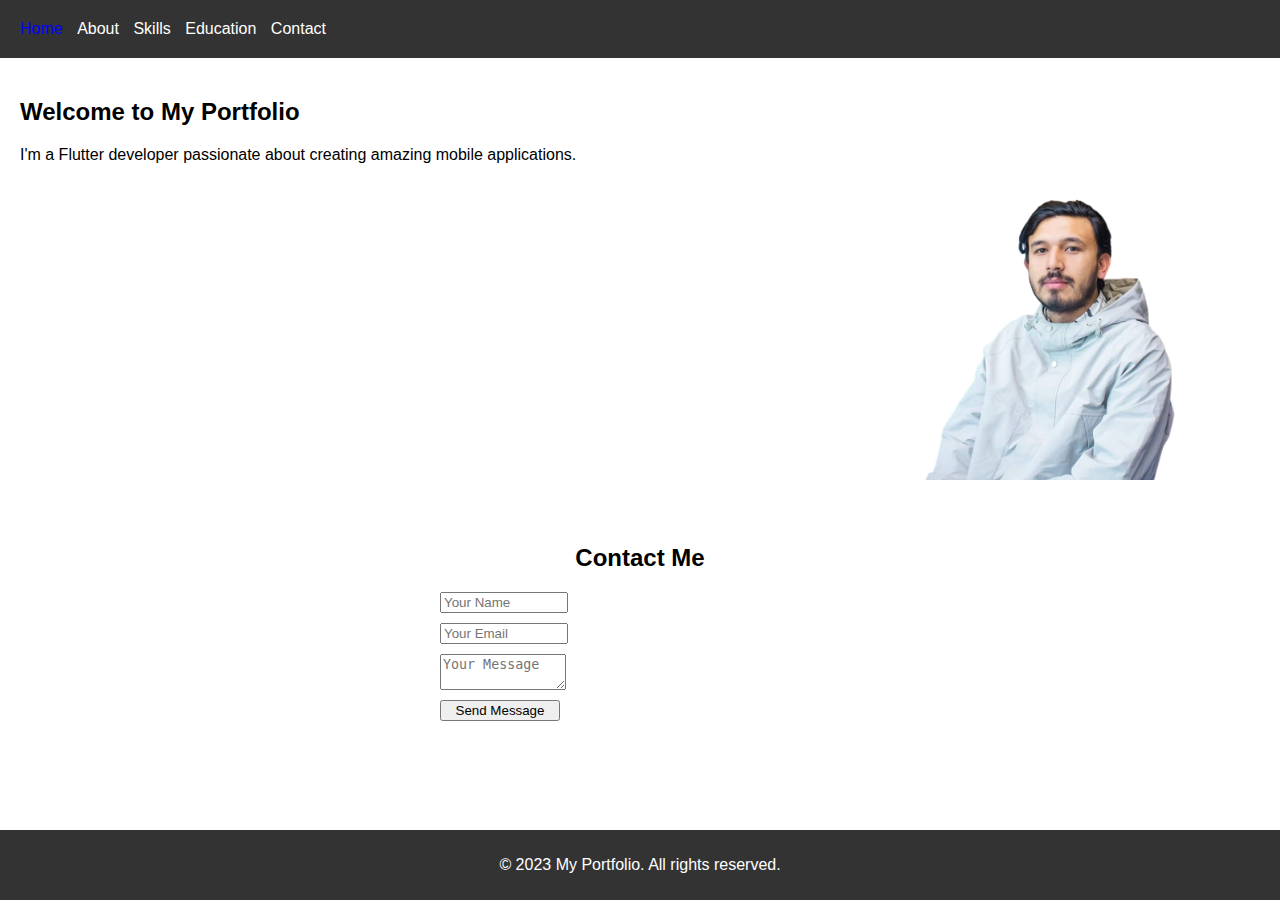
==== index.html @ b36ae03d "change in design" ====
<!DOCTYPE html>
<html>
<head>
  <title>My Portfolio</title>
  <link rel="stylesheet" type="text/css" href="style.css">
</head>
<body>
  <header>
    <nav>
      <ul>
        <li><a href="index.html" class = "active">Home</a></li>
        <li><a href="about.html">About</a></li>
        <li><a href="skills.html">Skills</a></li>
        <li><a href="#education">Education</a></li>
        <li><a href="#contact">Contact</a></li>
      </ul>
    </nav>
  </header>

  <section id="home">
    <div class="intro">
      <h2>Welcome to My Portfolio</h2>
      <p>I'm a Flutter developer passionate about creating amazing mobile applications.</p>
    </div>
    <div class="profile-pic">
      <img src="assets/image.png" alt="My Profile Picture">
    </div>
  </section>

  <section id="contact">
    <h2>Contact Me</h2>
    <form id="contact-form">
      <input type="text" name="name" placeholder="Your Name">
      <input type="email" name="email" placeholder="Your Email">
      <textarea name="message" placeholder="Your Message"></textarea>
      <input type="submit" value="Send Message">
    </form>
  </section>

  <footer>
    <p>&copy; 2023 My Portfolio. All rights reserved.</p>
  </footer>

  <script src="script.js"></script>
</body>
</html>
---- style.css ----
body {
    font-family: Arial, sans-serif;
    margin: 0;
    display: flex;
    flex-direction: column;
    padding: 0;
}

html,
body {
    height: 100%;
}

header {
    background-color: #333;
    color: #fff;
    padding: 20px;
}

nav ul {
    list-style-type: none;
    margin: 0;
    padding: 0;
}

nav ul li {
    display: inline-block;
    margin-right: 10px;
}

nav ul li a {
    color: #fff;
    text-decoration: none;
}

section {
    padding: 20px;
}

#home {
    display: flex;
    align-items: top;
}

.intro {
    flex: 1;
    padding-right: 20px;
    margin-top: 0px;
}

.profile-pic img {
    max-width: 400px;
    height: auto;
}

#contact {
    display: flex;
    flex-direction: column;
    align-items: center;
}

#contact-form {
    max-width: 400px;
    width: 100%;
}

#contact-form input,
#contact-form textarea {
    display: block;
    margin-bottom: 10px;
    width: 30%;
}

footer {
    background-color: #333;
    color: #fff;
    padding: 10px;
    text-align: center;
}

/* Change the hover color */
nav ul li a:hover {
    color: red;
    /* Change to the desired hover color */
}

/* Change the color of the selected index */
nav ul li a.active {
    color: blue;
    /* Change to the desired selected index color */
}

#about {
    flex: 1;
}

footer {
    margin-top: auto;
}
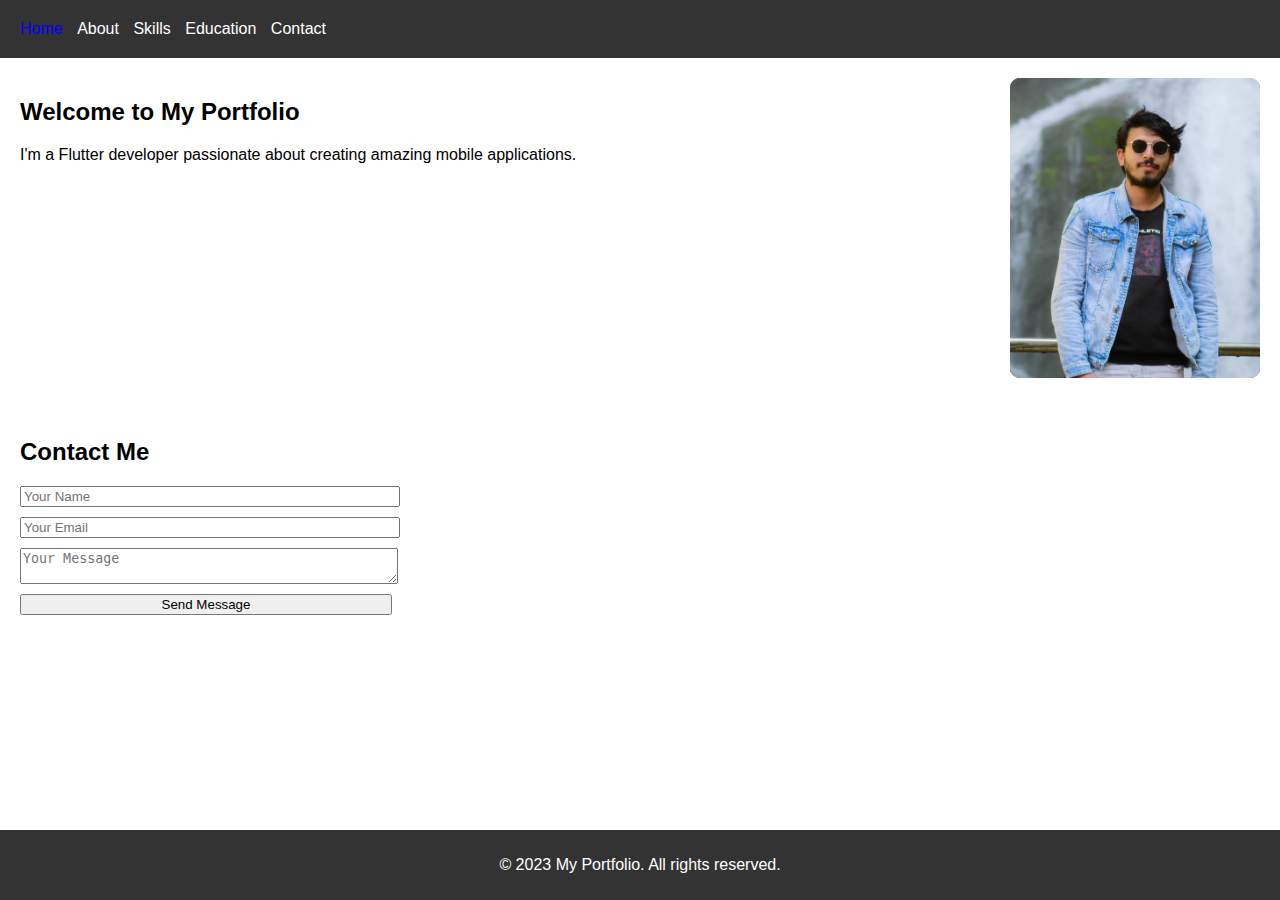
==== commit 2cf01520: "image card is added" ====
--- a/index.html
+++ b/index.html
@@ -22,8 +22,14 @@
       <h2>Welcome to My Portfolio</h2>
       <p>I'm a Flutter developer passionate about creating amazing mobile applications.</p>
     </div>
-    <div class="profile-pic">
+    <!-- <div class="profile-pic">
       <img src="assets/image.png" alt="My Profile Picture">
+    </div> -->
+    <div class="container">
+      <div class="card" id="c1"></div>
+      <div class="card" id="c2"></div>
+      <div class="card" id="c3"></div>
+      <div class="card" id="c4"></div>
     </div>
   </section>
 
--- a/style.css
+++ b/style.css
@@ -49,20 +49,11 @@
 }
 
 .profile-pic img {
-    max-width: 400px;
+    align-items: top;
+    max-width: 320px;
     height: auto;
 }
 
-#contact {
-    display: flex;
-    flex-direction: column;
-    align-items: center;
-}
-
-#contact-form {
-    max-width: 400px;
-    width: 100%;
-}
 
 #contact-form input,
 #contact-form textarea {
@@ -96,4 +87,87 @@
 
 footer {
     margin-top: auto;
-}+}
+
+
+/* body {
+    margin: 0;
+    padding: 0;
+    height: 100vh;
+    display: flex;
+    justify-content: center;
+    align-items: center;
+    background-color: green;
+  } */
+  .container {
+    width: 250px;
+    height: 300px;
+    position: relative;
+  }
+  .container:hover .card {
+    opacity: 0.25;
+  }
+  .container:hover .card:first-child {
+    transform: rotate(-10deg);
+  }
+  #c1:hover {
+    transform: rotate(0);
+    opacity: 1;
+  }
+  .container:hover .card:nth-child(2) {
+    transform: translateX(-70px) rotate(-20deg);
+  }
+  #c2:hover {
+    transform: rotate(0) translateX(-90px);
+    opacity: 1;
+  }
+  .container:hover .card:nth-child(3) {
+    transform: translateX(-120px) rotate(-30deg);
+  }
+  #c3:hover {
+    transform: rotate(0) translateX(-140px);
+    opacity: 1;
+  }
+  .container:hover .card:last-child {
+    transform: translateX(-180px) rotate(-40deg);
+  }
+  #c4:hover {
+    transform: rotate(0) translateX(-200px);
+    opacity: 1;
+  }
+  .card {
+    background-color: aqua;
+    width: 250px;
+    height: 300px;
+    position: absolute;
+    transition: 0.5s ease-in-out;
+    border-radius: 10px;
+  }
+  .card:first-child {
+    z-index: 4;
+    background: url(assets/image.png);
+    background-size: cover;
+    background-position: center;
+    background-repeat: no-repeat;
+  }
+  .card:nth-child(2) {
+    background: url(assets/image1.jpg);
+    background-size: cover;
+    background-position: center;
+    background-repeat: no-repeat;
+    z-index: 3;
+  }
+  .card:nth-child(3) {
+    background: url(assets/image2.jpg);
+    background-size: cover;
+    background-position: center;
+    background-repeat: no-repeat;
+    z-index: 2;
+  }
+  .card:last-child {
+    background: url(assets/image3.jpg);
+    background-size: cover;
+    background-position: center;
+    background-repeat: no-repeat;
+    z-index: 1;
+  }